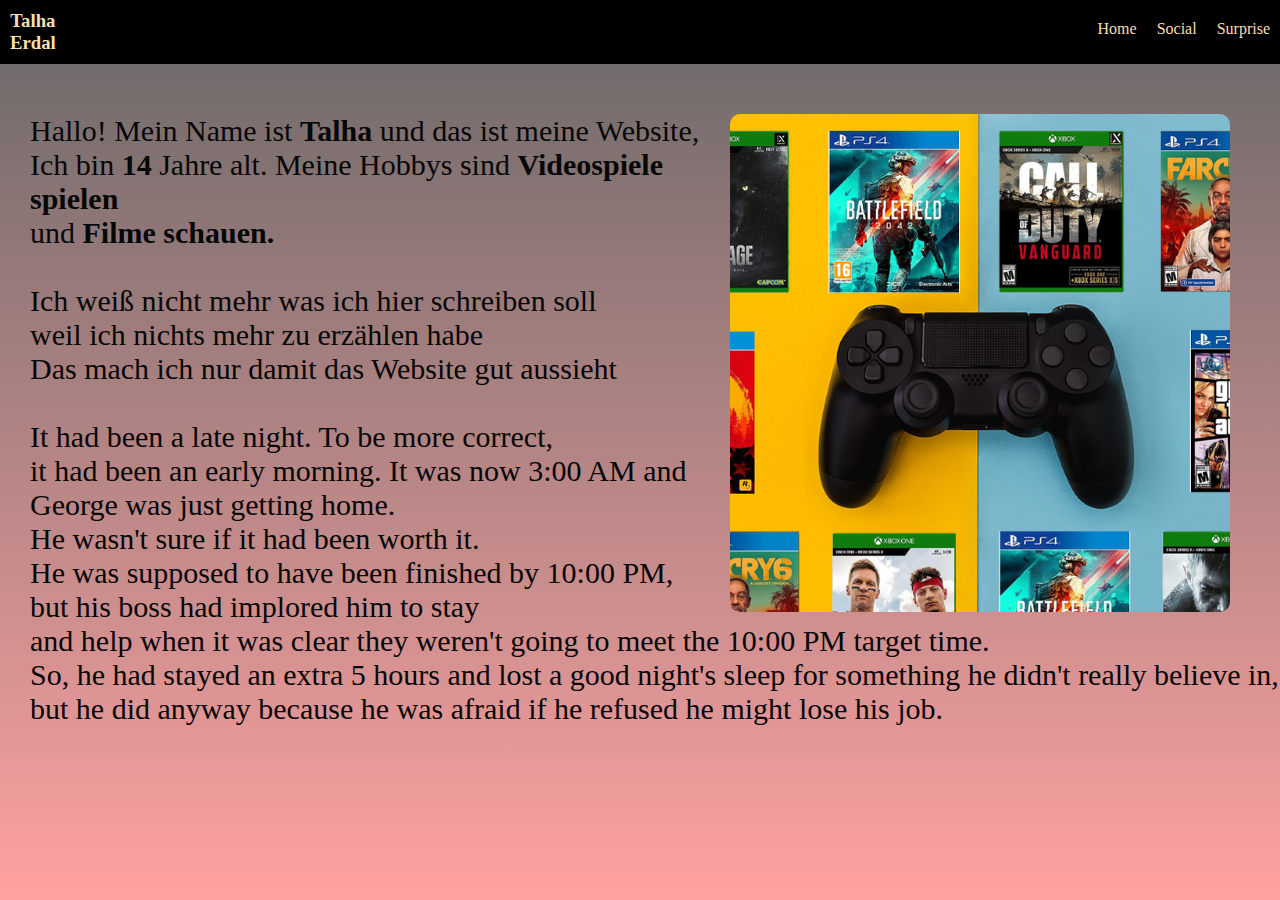
==== index.html @ e790d862 "Rename main.html to index.html" ====
<!DOCTYPE html>
<html lang="en">
<head>
    <meta charset="UTF-8">
    <meta http-equiv="X-UA-Compatible" content="IE=edge">
    <meta name="viewport" content="width=device-width, initial-scale=1.0">
    <title>Talha Erdal</title>
    <link rel="stylesheet" href="style.css">
    
</head>
<body>
    <script src="script.js"></script>
    
    <div id="a">
        
        <h3>
            Talha<br>
            Erdal
        </h3>
        
        
        
        <a href="https://www.youtube.com/watch?v=xvFZjo5PgG0" target="_blank">Surprise</a>
        <a href="SocialMedia.html">Social</a>
        <a href="main.html">Home</a>
        
        

    </div>

    <img src="image.png" alt="videogame" id="video">
    <p>
        Hallo! Mein Name ist <b>Talha</b> und das ist meine Website,<br>
        Ich bin <b>14</b> Jahre alt. Meine Hobbys sind <b>Videospiele spielen</b><br>
        und <b>Filme schauen.</b>
        <br>
        <br>
        Ich weiß nicht mehr was ich hier schreiben soll <br>
        weil ich nichts mehr zu erzählen habe <br>
        Das mach ich nur damit das Website gut aussieht
        <br>
        <br>
        It had been a late night. To be more correct,<br>
        it had been an early morning. It was now 3:00 AM and <br>
        George was just getting home. <br>
        He wasn't sure if it had been worth it. <br>
        He was supposed to have been finished by 10:00 PM, <br>
        but his boss had implored him to stay <br>
        and help when it was clear they weren't going to meet the 10:00 PM target time. <br>
        So, he had stayed an extra 5 hours and lost a good night's sleep for something he didn't really believe in, <br>
        but he did anyway because he was afraid if he refused he might lose his job.
    </p>
    

    
    
</body>
</html>
---- style.css ----
*{margin: 0;padding: 0;}
html{
    height: 100%;
}
body{
    background-image: linear-gradient(rgb(104, 104, 104),rgb(255, 161, 161));
    height: 100%;
}
#a{
    background-color: black;
    overflow: hidden;
    
    
}
h3{
    text-decoration: none;
    color: wheat;
    text-align: center;
    float: left;
    padding: 10px 10px;
}
a{
    text-decoration: none;
    color: wheat;
    text-align:center;
    float: right;
    padding: 10px 10px;
    margin-top: 10px;
    
}
a:hover{
    color: rgb(255, 0, 0);
}

#video{
    width: 500px;
    float: right;
    margin-right: 50px;
    margin-top: 50px;
    border-radius: 2%;
}
p{
    color: #070707;
    font-size: 30px;
    text-align: left;
    padding-left: 30px;
    padding-top: 50px;
    
}

#button{
    text-align: center;
    margin-top: 400px;
}
button{
    width: 200px;
    height: 200px;
    background-size: 180px;
    background-repeat: no-repeat;
    background-position: center;
}
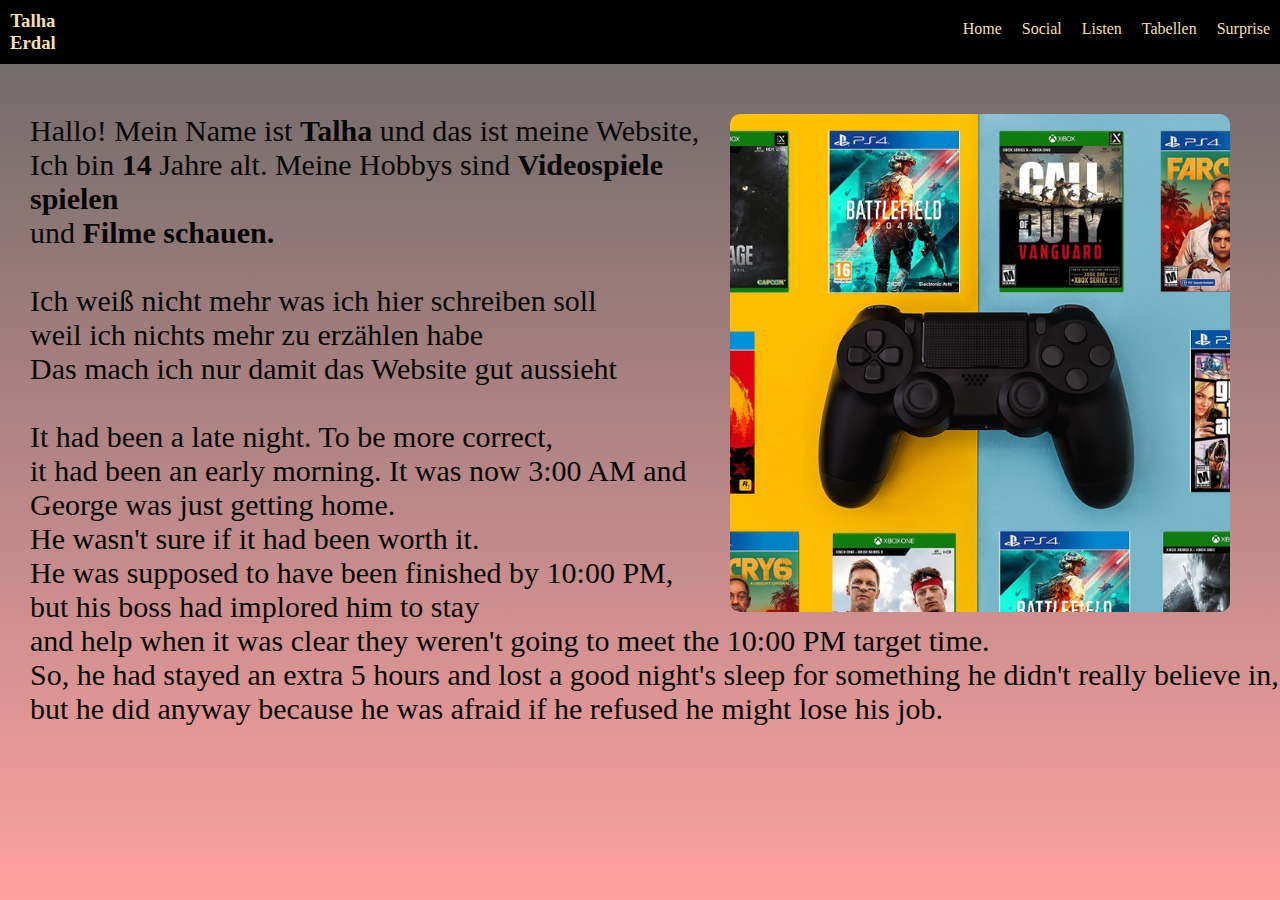
==== commit 7ab055f7: "Rename main.html to index.html" ====
--- a/index.html
+++ b/index.html
@@ -21,6 +21,8 @@
         
         
         <a href="https://www.youtube.com/watch?v=xvFZjo5PgG0" target="_blank">Surprise</a>
+        <a href="tabellen.html">Tabellen</a>
+        <a href="liste.html">Listen</a>
         <a href="SocialMedia.html">Social</a>
         <a href="main.html">Home</a>
         
